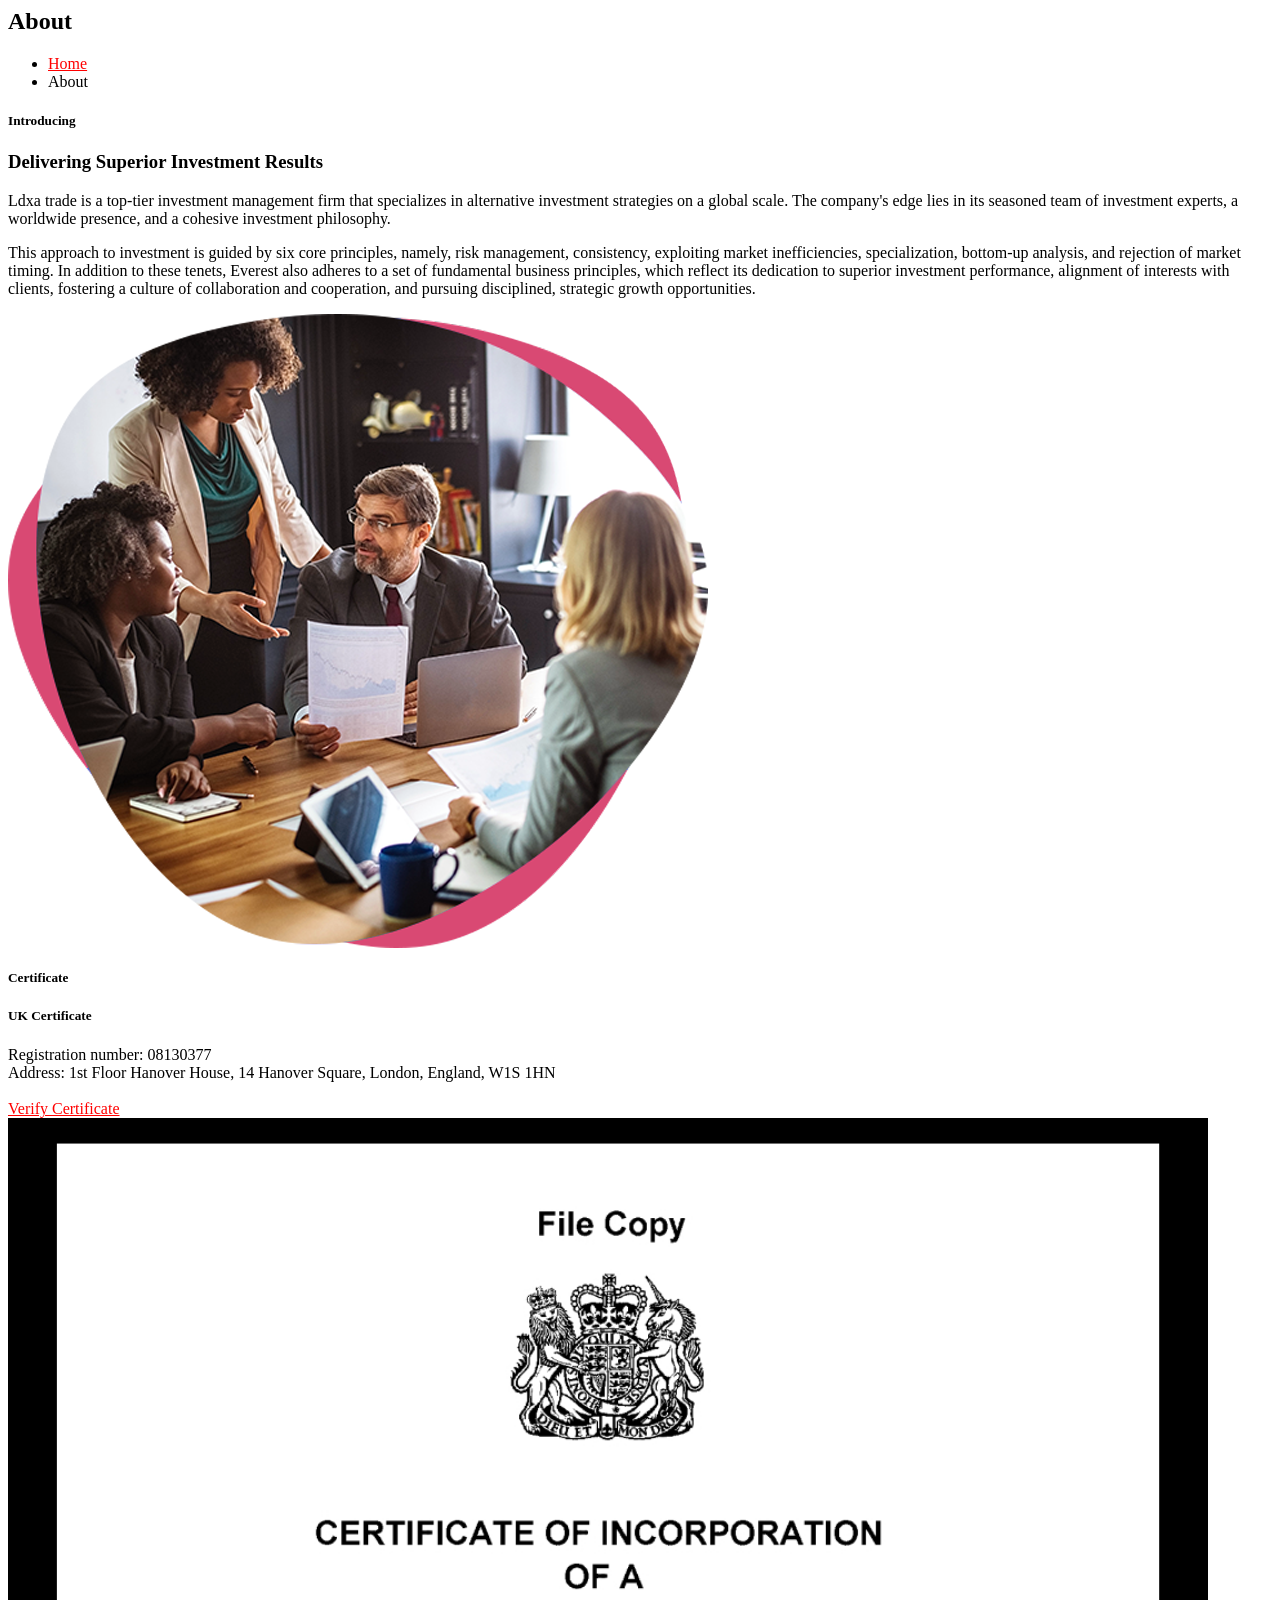
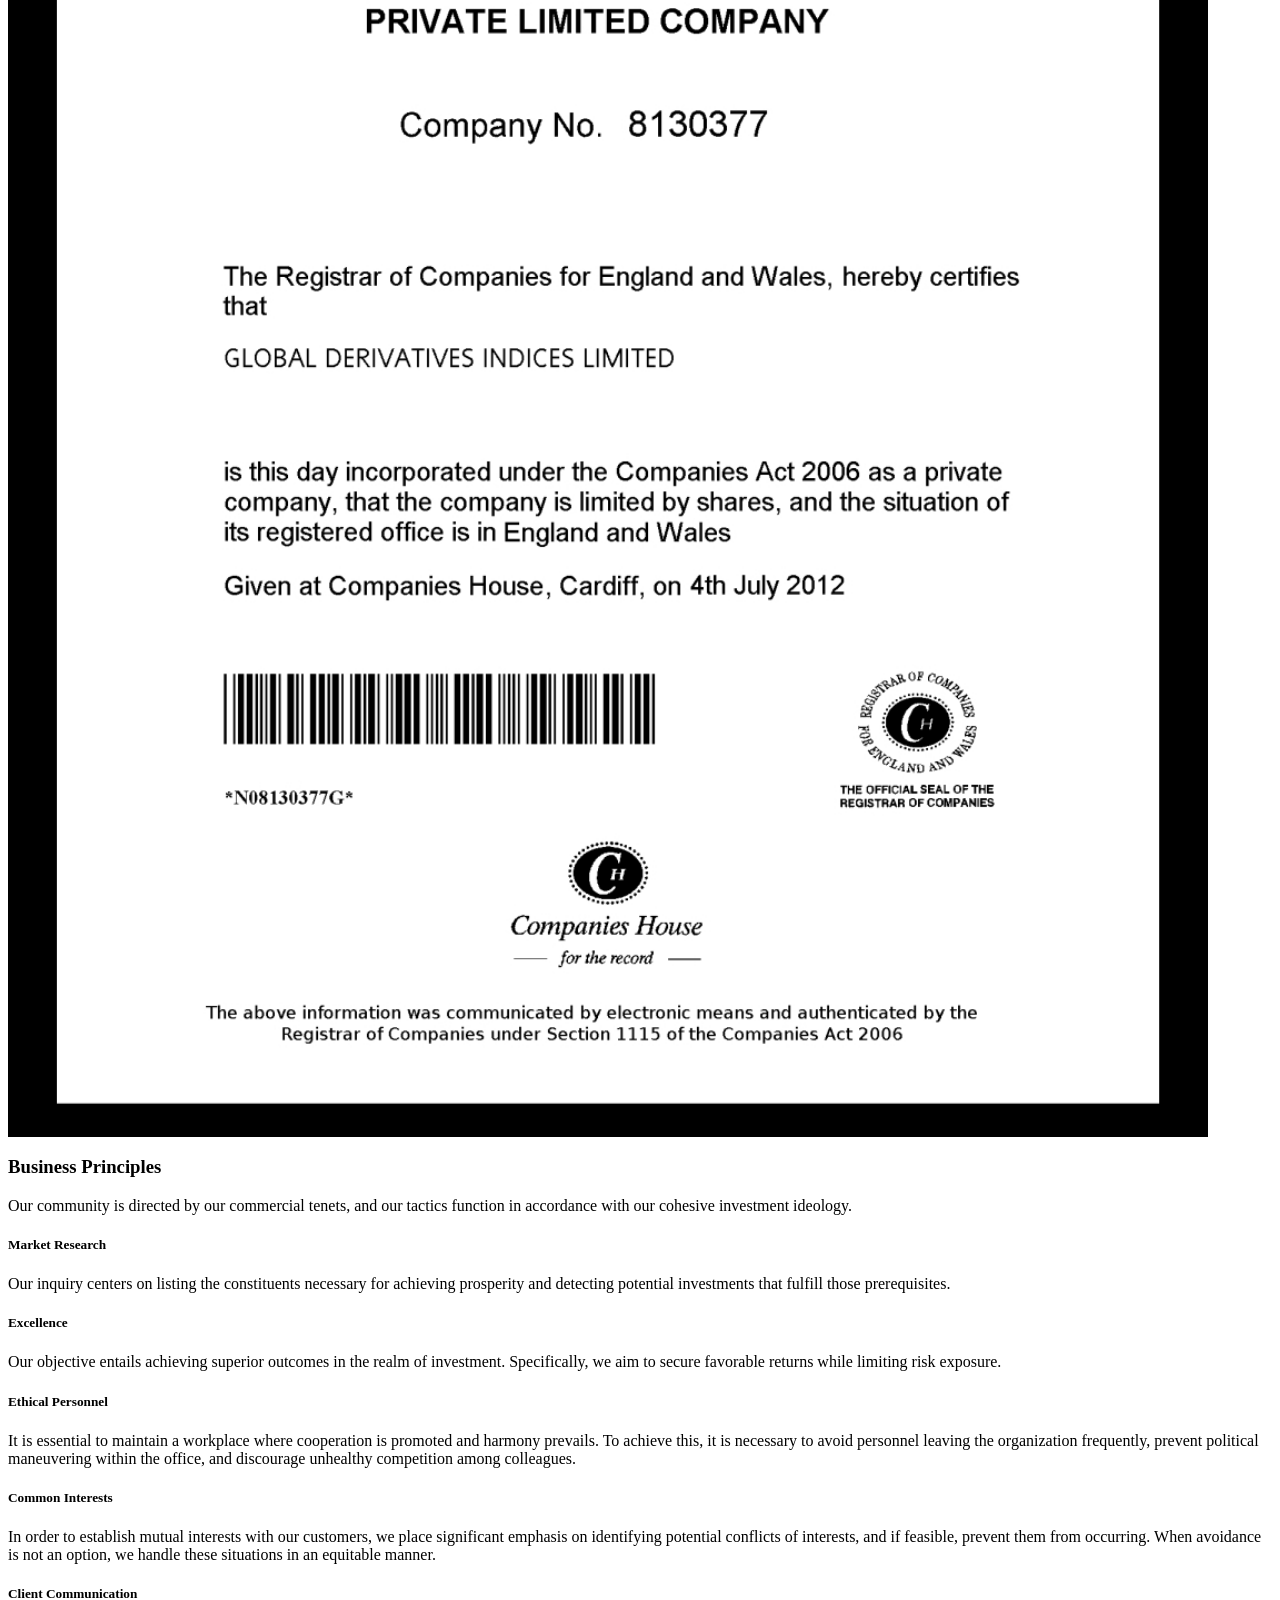
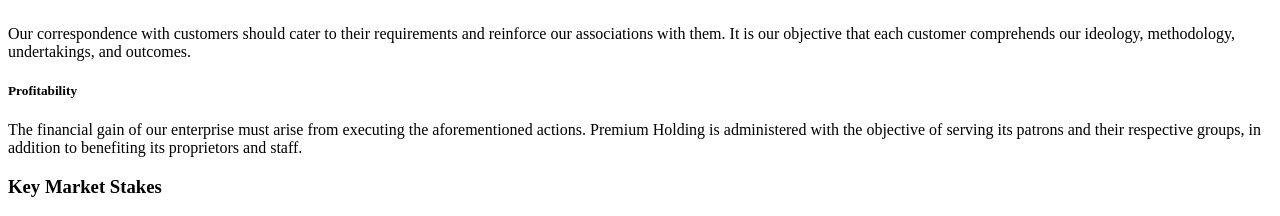
==== public/ldxa-trade.com/about.html @ 3b54b81e "feat:added" ====
<!-- START Section Page Title -->
    <section class="breadcrumb-section">
        <div class="container">
            <div class="row">
                <div class="col-12 text-center">
                    <h2 class="text-uppercase mb-4 c-white">About</h2>
                    <ul class="breadcrumb mb-0 justify-content-center">
                        <li class="breadcrumb-item"><a href="?a=home">Home</a></li>
                        <li class="breadcrumb-item active">About</li>
                    </ul>
                </div>
            </div>
        </div>
    </section>
    <!-- END Section Page Title -->

    <!-- START Section About Us -->
    <section class="bg-light sp-100">
        <div class="container">
            <div class="row align-items-center">
                <div class="col-lg-6 col-12">
                    <h5 class="subtitle-left">Introducing</h5>
                    <h3>Delivering Superior Investment Results</h3>
                    <p class="mb-30">Ldxa trade is a top-tier investment management firm that specializes in alternative investment strategies on a global scale. The company's edge lies in its seasoned team of investment experts, a worldwide presence, and a cohesive investment philosophy.</p>
                    <p>This approach to investment is guided by six core principles, namely, risk management, consistency, exploiting market inefficiencies, specialization, bottom-up analysis, and rejection of market timing. In addition to these tenets, Everest also adheres to a set of fundamental business principles, which reflect its dedication to superior investment performance, alignment of interests with clients, fostering a culture of collaboration and cooperation, and pursuing disciplined, strategic growth opportunities.</p>
                </div>
                <div class="col-lg-6 col-12 d-none d-lg-block wow zoomIn pl-5">
                    <div class="about-page-img">
                        <img src="img/pages/about-img.png" class="img-fluid" alt="Business">
                    </div>
                </div>
            </div>
        </div>
    </section>
    <!-- END Section About Us -->
    
    
    
    <!-- START Section About Us -->
  
    
    <head>
    <meta charset="UTF-8">
    <meta name="viewport" content="width=device-width, initial-scale=1.0">
    <link rel="stylesheet" href="styles.css">
    <style>
  a {
    color: red;
  }
</style><!--
<style>
    .container {
        background-color: #f9f9f9;
        padding: 50px;
        border-radius: 5px;
        box-shadow: 0px 0px 10px 0px rgba(0,0,0,0.2);
        margin-bottom: 50px;
    }
    .subtitle-left {
        color: #1c2331;
        font-size: 20px;
        font-weight: bold;
        margin-bottom: 20px;
        text-transform: uppercase;
    }
    h5 {
        color: #1c2331;
        font-size: 40px;
        margin-bottom: 30px;
    }
    .registration-number, .address {
        color: #444;
        font-size: 18px;
        margin-bottom: 10px;
    }
    a.btn {
        background-color: #f44336;
        color: #fff;
        font-size: 16px;
        font-weight: bold;
        border-radius: 30px;
        padding: 10px 30px;
        text-transform: uppercase;
        transition: all 0.3s ease-in-out;
    }
    a.btn:hover {
        background-color: #1c2331;
        color: #fff;
        transform: translateY(-3px);
        box-shadow: 0px 5px 10px 0px rgba(0,0,0,0.2);
    }
    @media (max-width: 768px) {
        .subtitle-left {
            text-align: center;
        }
        h3 {
            text-align: center;
        }
        .col-lg-6 {
            margin-bottom: 30px;
        }
        a.btn {
            width: 100%;
        }
    }
</style>-->



</head>
<body>
    
     
       
       <div class="container">
    <div class="row align-items-center">
        <div class="col-lg-6 col-12">
            <h5 class="subtitle-left">Certificate</h5>
            <h5>UK Certificate</h5>
            <div class="registration-number">Registration number: 08130377</div>
            <div class="address">Address: 1st Floor Hanover House, 14 Hanover Square, London, England, W1S 1HN</div>
        </div>
        <br><div class="col-lg-6 col-12 text-lg-end text-center">
            <a href="https://find-and-update.company-information.service.gov.uk/company/08130377" class="btn btn-primary">Verify Certificate</a>
        </div>
    </div>
</div>

       
  
    <img src="img/certificate.png" alt="Certificate" class="responsive-image">
</body>
      
   
<!-- START Section Services -->
    <section class="service-section overlay-bg bg-light sp-100-70">
        <div class="container">
            <div class="row">
                <div class="col-12">
                    <div class="section-title title-left text-center text-lg-left">
                        <h3 class="top-sep">Business Principles</h3>
                        <p>Our community is directed by our commercial tenets, and our tactics function in accordance with our cohesive investment ideology. </p>
                    </div>
                </div>
            </div>
            <div class="row">
                <div class="col-xl-4 col-md-6 col-12 mb-30">
                    <div class="service-box">
                        <div class="icon-box">
                            <i class="flaticon-consultation"></i>
                        </div>
                        <h5 class="btm-sep">Market Research</h5>
                        <p> Our inquiry centers on listing the constituents necessary for achieving prosperity and detecting potential investments that fulfill those prerequisites.  </p>
                    </div>
                </div>
                <div class="col-xl-4 col-md-6 col-12 mb-30">
                    <div class="service-box">
                        <div class="icon-box">
                            <i class="flaticon-search-engine"></i>
                        </div>
                        <h5 class="btm-sep">Excellence</h5>
                        <p>Our objective entails achieving superior outcomes in the realm of investment. Specifically, we aim to secure favorable returns while limiting risk exposure. </p>
                    </div>
                </div>
                <div class="col-xl-4 col-md-6 col-12 mb-30">
                    <div class="service-box">
                        <div class="icon-box">
                            <i class="flaticon-computer"></i>
                        </div>
                        <h5 class="btm-sep">Ethical Personnel</h5>
                        <p>It is essential to maintain a workplace where cooperation is promoted and harmony prevails. To achieve this, it is necessary to avoid personnel leaving the organization frequently, prevent political maneuvering within the office, and discourage unhealthy competition among colleagues.</p>
                    </div>
                </div>
                <div class="col-xl-4 col-md-6 col-12 mb-30">
                    <div class="service-box">
                        <div class="icon-box">
                            <i class="flaticon-seo"></i>
                        </div>
                        <h5 class="btm-sep">Common Interests</h5>
                        <p>In order to establish mutual interests with our customers, we place significant emphasis on identifying potential conflicts of interests, and if feasible, prevent them from occurring. When avoidance is not an option, we handle these situations in an equitable manner.</p>
                    </div>
                </div>
                <div class="col-xl-4 col-md-6 col-12 mb-30">
                    <div class="service-box">
                        <div class="icon-box">
                            <i class="flaticon-management"></i>
                        </div>
                        <h5 class="btm-sep">Client Communication</h5>
                        <p>Our correspondence with customers should cater to their requirements and reinforce our associations with them. It is our objective that each customer comprehends our ideology, methodology, undertakings, and outcomes. </p>
                    </div>
                </div>
                <div class="col-xl-4 col-md-6 col-12 mb-30">
                    <div class="service-box">
                        <div class="icon-box">
                            <i class="flaticon-deal"></i>
                        </div>
                        <h5 class="btm-sep">Profitability</h5>
                        <p>The financial gain of our enterprise must arise from executing the aforementioned actions. Premium Holding is administered with the objective of serving its patrons and their respective groups, in addition to benefiting its proprietors and staff. </p>
                    </div>
                </div>
            </div>
        </div>
    </section>
    <!-- END Section Services -->

    

      <!-- START Section Projects -->
    <section class="project-section bg-w sp-100-70">
        
         <div class="container">
             <div class="row">
                <div class="col-12">
                    <div class="section-title title-left text-center text-lg-left">
                        <h3 class="top-sep">Key Market Stakes</h3>
                        
                    </div>
                </div>
            </div>
               <!-- TradingView Widget BEGIN -->
<div class="tradingview-widget-container">
  <div class="tradingview-widget-container__widget"></div>
  <div class="tradingview-widget-copyright"><a href="https://www.tradingview.com" rel="noopener" target="_blank"><span class="blue-text"></span></a></div>
  
  <script type="text/javascript" src="https://s3.tradingview.com/external-embedding/embed-widget-market-quotes.js" async>
  {
  "width": "100%",
  "height": "500",
  "symbolsGroups": [
    {
      "name": "Indices",
      "originalName": "Indices",
      "symbols": [
        {
          "name": "FOREXCOM:SPXUSD",
          "displayName": "S&P 500"
        },
        {
          "name": "FOREXCOM:NSXUSD",
          "displayName": "Nasdaq 100"
        },
        {
          "name": "FOREXCOM:DJI",
          "displayName": "Dow 30"
        },
        {
          "name": "INDEX:NKY",
          "displayName": "Nikkei 225"
        },
        {
          "name": "INDEX:DEU30",
          "displayName": "DAX Index"
        },
        {
          "name": "FOREXCOM:UKXGBP",
          "displayName": "FTSE 100"
        }
      ]
    },
    {
      "name": "Commodities",
      "originalName": "Commodities",
      "symbols": [
        {
          "name": "CME_MINI:ES1!",
          "displayName": "S&P 500"
        },
        {
          "name": "CME:6E1!",
          "displayName": "Euro"
        },
        {
          "name": "COMEX:GC1!",
          "displayName": "Gold"
        },
        {
          "name": "NYMEX:CL1!",
          "displayName": "Crude Oil"
        },
        {
          "name": "NYMEX:NG1!",
          "displayName": "Natural Gas"
        },
        {
          "name": "CBOT:ZC1!",
          "displayName": "Corn"
        }
      ]
    },
    {
      "name": "Bonds",
      "originalName": "Bonds",
      "symbols": [
        {
          "name": "CME:GE1!",
          "displayName": "Eurodollar"
        },
        {
          "name": "CBOT:ZB1!",
          "displayName": "T-Bond"
        },
        {
          "name": "CBOT:UB1!",
          "displayName": "Ultra T-Bond"
        },
        {
          "name": "EUREX:FGBL1!",
          "displayName": "Euro Bund"
        },
        {
          "name": "EUREX:FBTP1!",
          "displayName": "Euro BTP"
        },
        {
          "name": "EUREX:FGBM1!",
          "displayName": "Euro BOBL"
        }
      ]
    },
    {
      "name": "Forex",
      "originalName": "Forex",
      "symbols": [
        {
          "name": "FX:EURUSD"
        },
        {
          "name": "FX:GBPUSD"
        },
        {
          "name": "FX:USDJPY"
        },
        {
          "name": "FX:USDCHF"
        },
        {
          "name": "FX:AUDUSD"
        },
        {
          "name": "FX:USDCAD"
        }
      ]
    }
  ],
  "colorTheme": "light",
  "isTransparent": false,
  "locale": "en"
}
  </script>
</div>
<!-- TradingView Widget END --> </div>
                
    </section>
    <!-- END Section Projects -->
---- public/ldxa-trade.com/styles.css ----
/* Default styling */
.responsive-image {
    width: 100%;
    height: auto;
}

/* Media query for larger screens */
@media (min-width: 768px) {
    .responsive-image {
        max-width: 768px;
    }
}

/* Media query for even larger screens */
@media (min-width: 1200px) {
    .responsive-image {
        max-width: 1200px;
    }
}
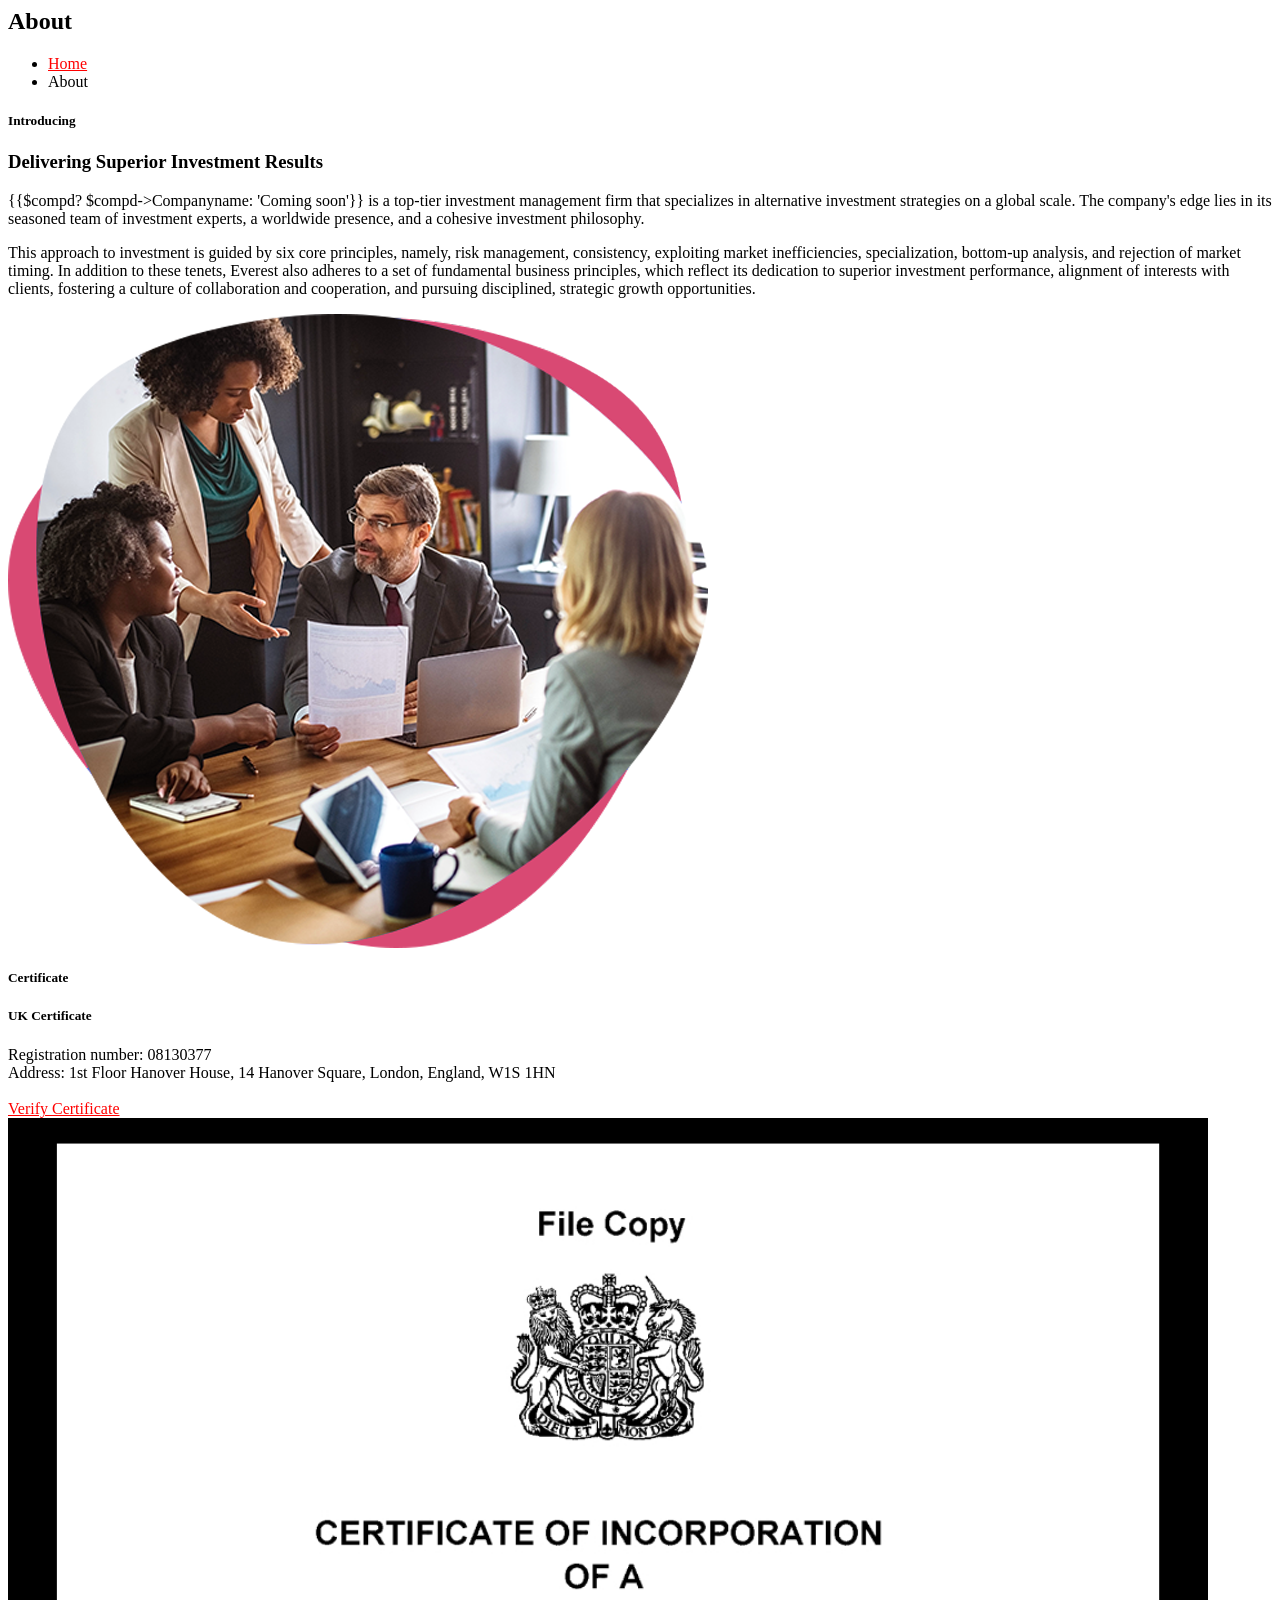
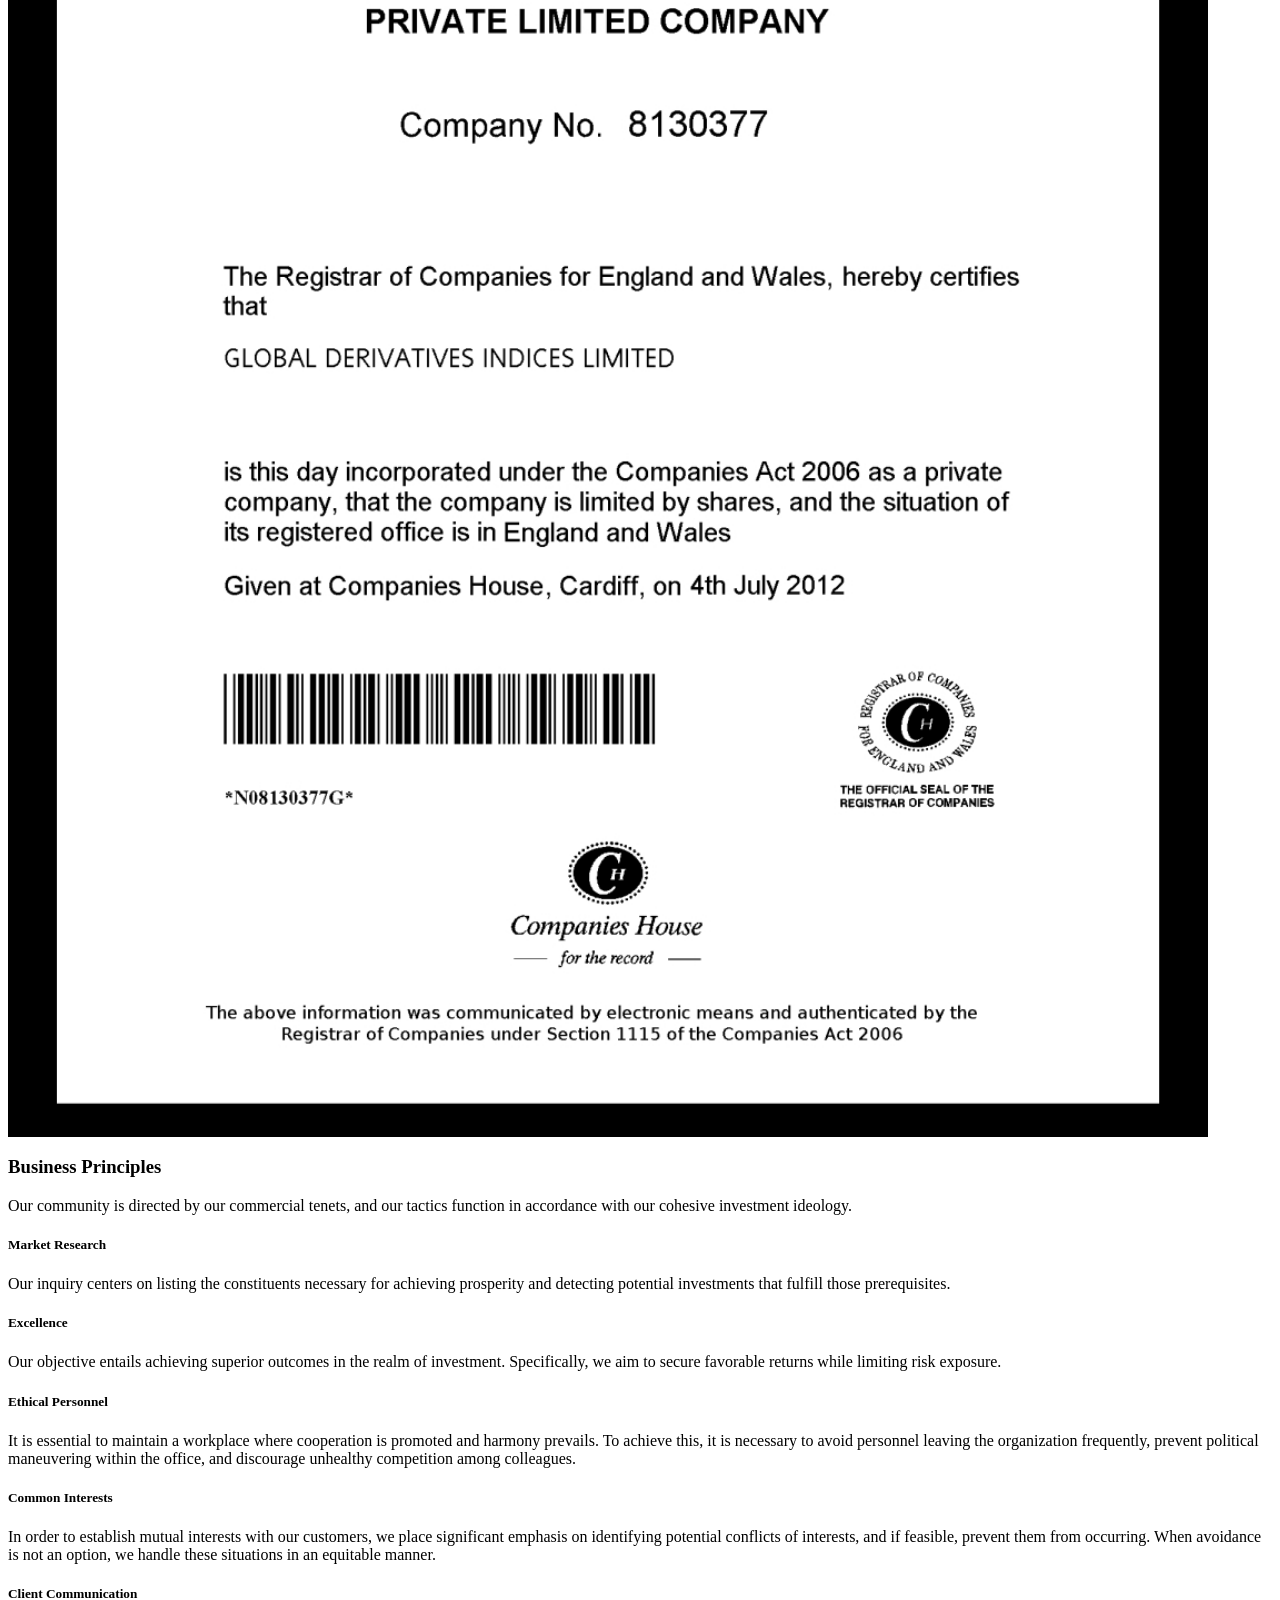
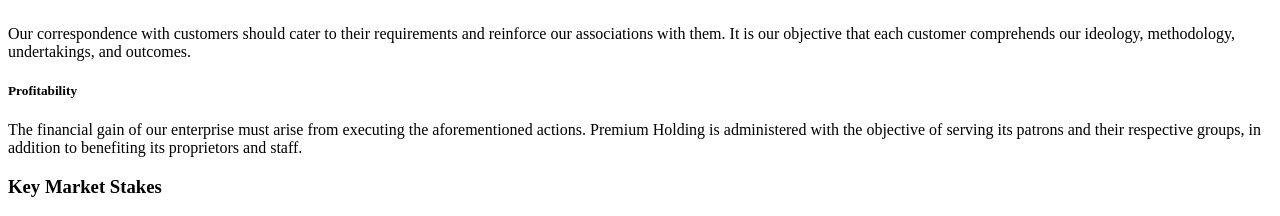
==== commit 34174994: "feat:delted" ====
--- a/public/ldxa-trade.com/about.html
+++ b/public/ldxa-trade.com/about.html
@@ -23,7 +23,7 @@
                 <div class="col-lg-6 col-12">
                     <h5 class="subtitle-left">Introducing</h5>
                     <h3>Delivering Superior Investment Results</h3>
-                    <p class="mb-30">Ldxa trade is a top-tier investment management firm that specializes in alternative investment strategies on a global scale. The company's edge lies in its seasoned team of investment experts, a worldwide presence, and a cohesive investment philosophy.</p>
+                    <p class="mb-30">{{$compd? $compd->Companyname: 'Coming soon'}} is a top-tier investment management firm that specializes in alternative investment strategies on a global scale. The company's edge lies in its seasoned team of investment experts, a worldwide presence, and a cohesive investment philosophy.</p>
                     <p>This approach to investment is guided by six core principles, namely, risk management, consistency, exploiting market inefficiencies, specialization, bottom-up analysis, and rejection of market timing. In addition to these tenets, Everest also adheres to a set of fundamental business principles, which reflect its dedication to superior investment performance, alignment of interests with clients, fostering a culture of collaboration and cooperation, and pursuing disciplined, strategic growth opportunities.</p>
                 </div>
                 <div class="col-lg-6 col-12 d-none d-lg-block wow zoomIn pl-5">
